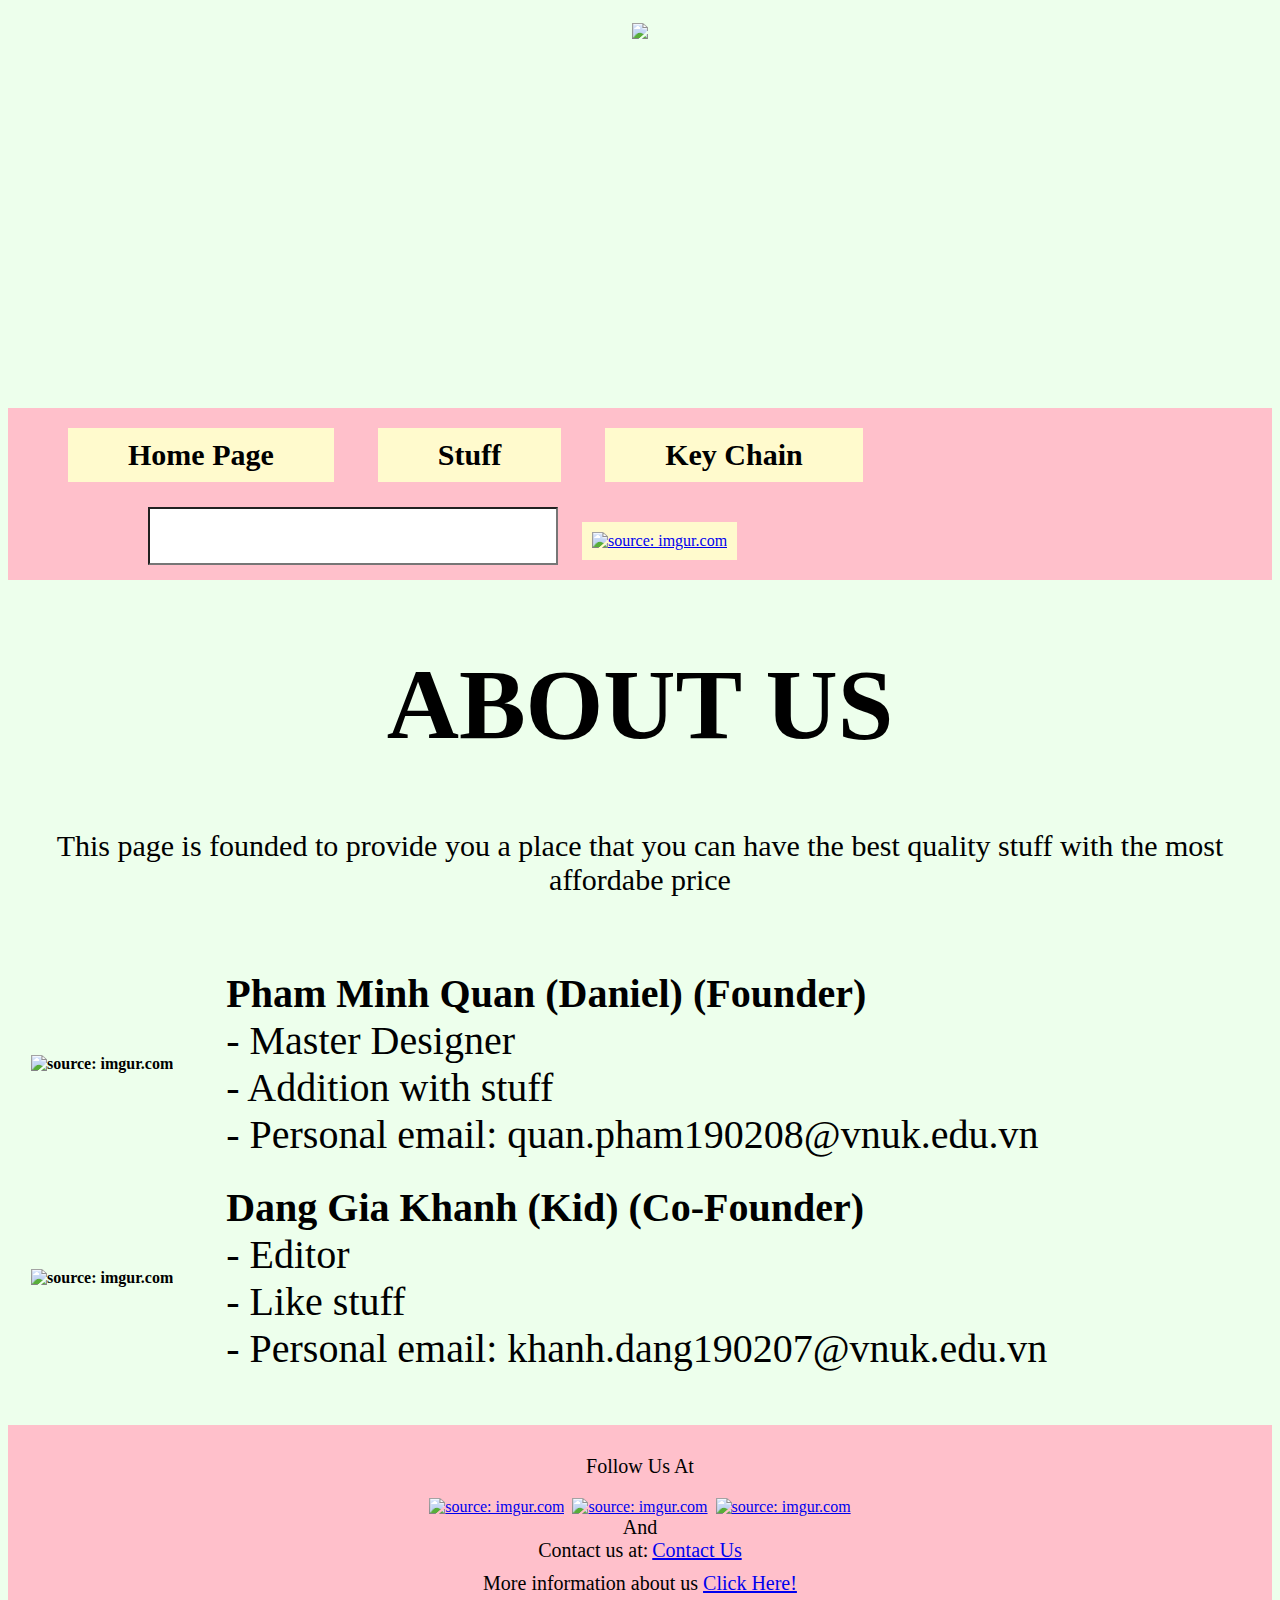
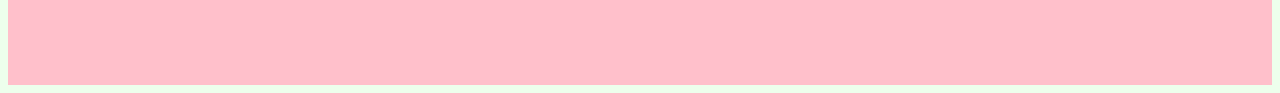
==== AboutUs.html @ 9951cdeb "Add files via upload" ====
<!DOCTYPE html>
<html>

<head>

    <link rel="stylesheet" href="StyleAboutUs.css">

    <title>Dandy Stuff Shop</title>

</head>

<body>

    <header id="page_header">

        <div class="logo">
            <a href="https://imgur.com/NoU41ts"><img style="width: 380px;" src="https://i.imgur.com/NoU41ts.png" /></a>
        </div>

    </header>

    <nav id="page_nav">

        <ul>

            <li>
                <a href="index.html" title="HomePage" id="Pages">Home Page</a>
            </li>

            <li>
                <a href="Stuff.html" title="Stuff" id="Pages">Stuff</a>
            </li>

            <li>
                <a href="KeyChain.html" title="KeyChain" id="Pages">Key Chain</a>
            </li>

            <input type="text" class="search">

            <li>
                <a href="Cart.html"><img class="cart_image" style="width: 29px;" src="https://i.imgur.com/9KEzml0.png" title="source: imgur.com" /></a>
            </li>

        </ul>

    </nav>

    <div id="title">
        <h1>ABOUT US</h1>
    </div>

    <div id="general">
        This page is founded to provide you a place that you can have the best quality stuff with the most affordabe price
    </div>

    <table>

        <thead>

            <th>
                <div class="image_container">
                    <a><img id="ava" width="300px" src="https://i.imgur.com/QUAA0Lz.png" title="source: imgur.com" /></a>
                </div>
            </th>

            <td id="text_container">
                <div id="name">Pham Minh Quan (Daniel) (Founder)</div>

                <div>
                    - Master Designer<br>- Addition with stuff<br>- Personal email: quan.pham190208@vnuk.edu.vn
                </div>
            </td>

        </thead>

    </table>

    <table>

        <thead>

            <th>
                <div class="image_container">
                    <a><img id="ava" width="300px" src="https://i.imgur.com/ChcO5Im.png" title="source: imgur.com" /></a>
                </div>
            </th>

            <td id="text_container">
                <div id="name">Dang Gia Khanh (Kid) (Co-Founder)</div>

                <div>
                    - Editor<br>- Like stuff<br>- Personal email: khanh.dang190207@vnuk.edu.vn
                </div>
            </td>

        </thead>

    </table>

    <footer style=" height: 230px;">

        <div>
            <p id="fl">Follow Us At</p>
        </div>

        <div id="icon">
            <div id="fb">
                <a href="https://www.facebook.com/HuyDandylion"><img style="width: 30px;" src="https://i.imgur.com/vSGvi9u.png" title="source: imgur.com" /></a>
            </div>

            <div id="yt">
                <a href="https://www.youtube.com/channel/UCvKBAIEdslIJum6unqDpnVQ"><img style="width: 30px;" src="https://i.imgur.com/qBUiu6g.png" title="source: imgur.com" /></a>
            </div>

            <div id="tw">
                <a href="https://twitter.com/HuyDandylion"><img style="width: 30px;" src="https://i.imgur.com/ZfmLxSP.png" title="source: imgur.com" /></a>
            </div>

        </div>

        <div style="text-align: center; font-size: 20px;">And</div>

        <div id="contact_us_page">

            <div id="para" style="text-align: center; font-size: 20px;">Contact us at: </div>

            <a href="ContactUs.html" id="Contact">Contact Us</a>

        </div>

        <div id="about_us_page">

            <div id="about_us">More information about us </div>
            <a href="AboutUs.html" id="info">Click Here!</a>

        </div>

    </footer>

</body>

</html>
---- StyleAboutUs.css ----
#page_nav {
    background-color: pink;
}

ul {
    margin: 0;
    text-align: left;
}

#page_nav ul li {
    display: inline-block;
    padding: 10px;
    margin: 20px;
    background-color: lemonchiffon;
}

.logo {
    text-align: center;
    padding: 15px;
}

#page_header {
    background-size: cover;
    height: 400px;
    background: url('https://i.imgur.com/dwx8whR.jpg') no-repeat center 50%;
}

#Pages {
    text-decoration: none;
    font-weight: bold;
    font-size: 30px;
    margin: 50px;
    color: black;
}

@import url('https://fonts.googleapis.com/css2?family=Concert+One&display=swap');
body {
    font-family: 'Concert One', cursive;
}

.search {
    font-size: 30px;
    background-color: white;
    margin-left: 100px;
    padding: 10px;
}

body {
    background-color: #edffec;
}

#title {
    font-size: 50px;
    text-align: center;
    font-weight: bold;
}

p {
    font-size: 20px;
    text-align: center;
}

footer {
    background-color: pink;
    margin-top: 50px;
    padding-bottom: 20px;
    padding-top: 10px;
}

#icon {
    text-align: center;
}

#fb {
    display: inline-block;
    text-align: center;
    margin-left: 2px;
    margin-right: 2px;
}

#yt {
    display: inline-block;
    text-align: center;
    margin-left: 2px;
    margin-right: 2px;
}

#tw {
    display: inline-block;
    text-align: center;
    margin-left: 2px;
    margin-right: 2px;
}

#about_us_page {
    text-align: center;
    padding-top: 10px;
    font-size: 20px;
}

#about_us {
    display: inline-block;
    text-align: center;
}

#info {
    display: inline-block;
    text-align: center;
}

#contact_us_page {
    text-align: center;
}

#para {
    display: inline-block;
    text-align: center;
}

#Contact {
    display: inline-block;
    text-align: center;
    font-size: 20px;
}

table {
    margin: 20px;
}

#text_container {
    text-decoration: none;
    text-align: left;
    padding-left: 50px;
    font-size: 40px;
}

#name {
    font-weight: bold;
}

#general {
    text-align: center;
    font-size: 30px;
    padding-bottom: 50px;
}

@media screen and (max-width: 1000px) {
    #page_nav ul li {
        margin: 5px;
    }
    #Pages {
        margin: 10px;
    }
    .search {
        font-size: 30px;
        background-color: white;
        margin-left: 10px;
        padding: 10px;
        width: 250px;
    }
    #text_container {
        font-size: 30px;
    }
    #ava {
        width: 200px;
    }
}
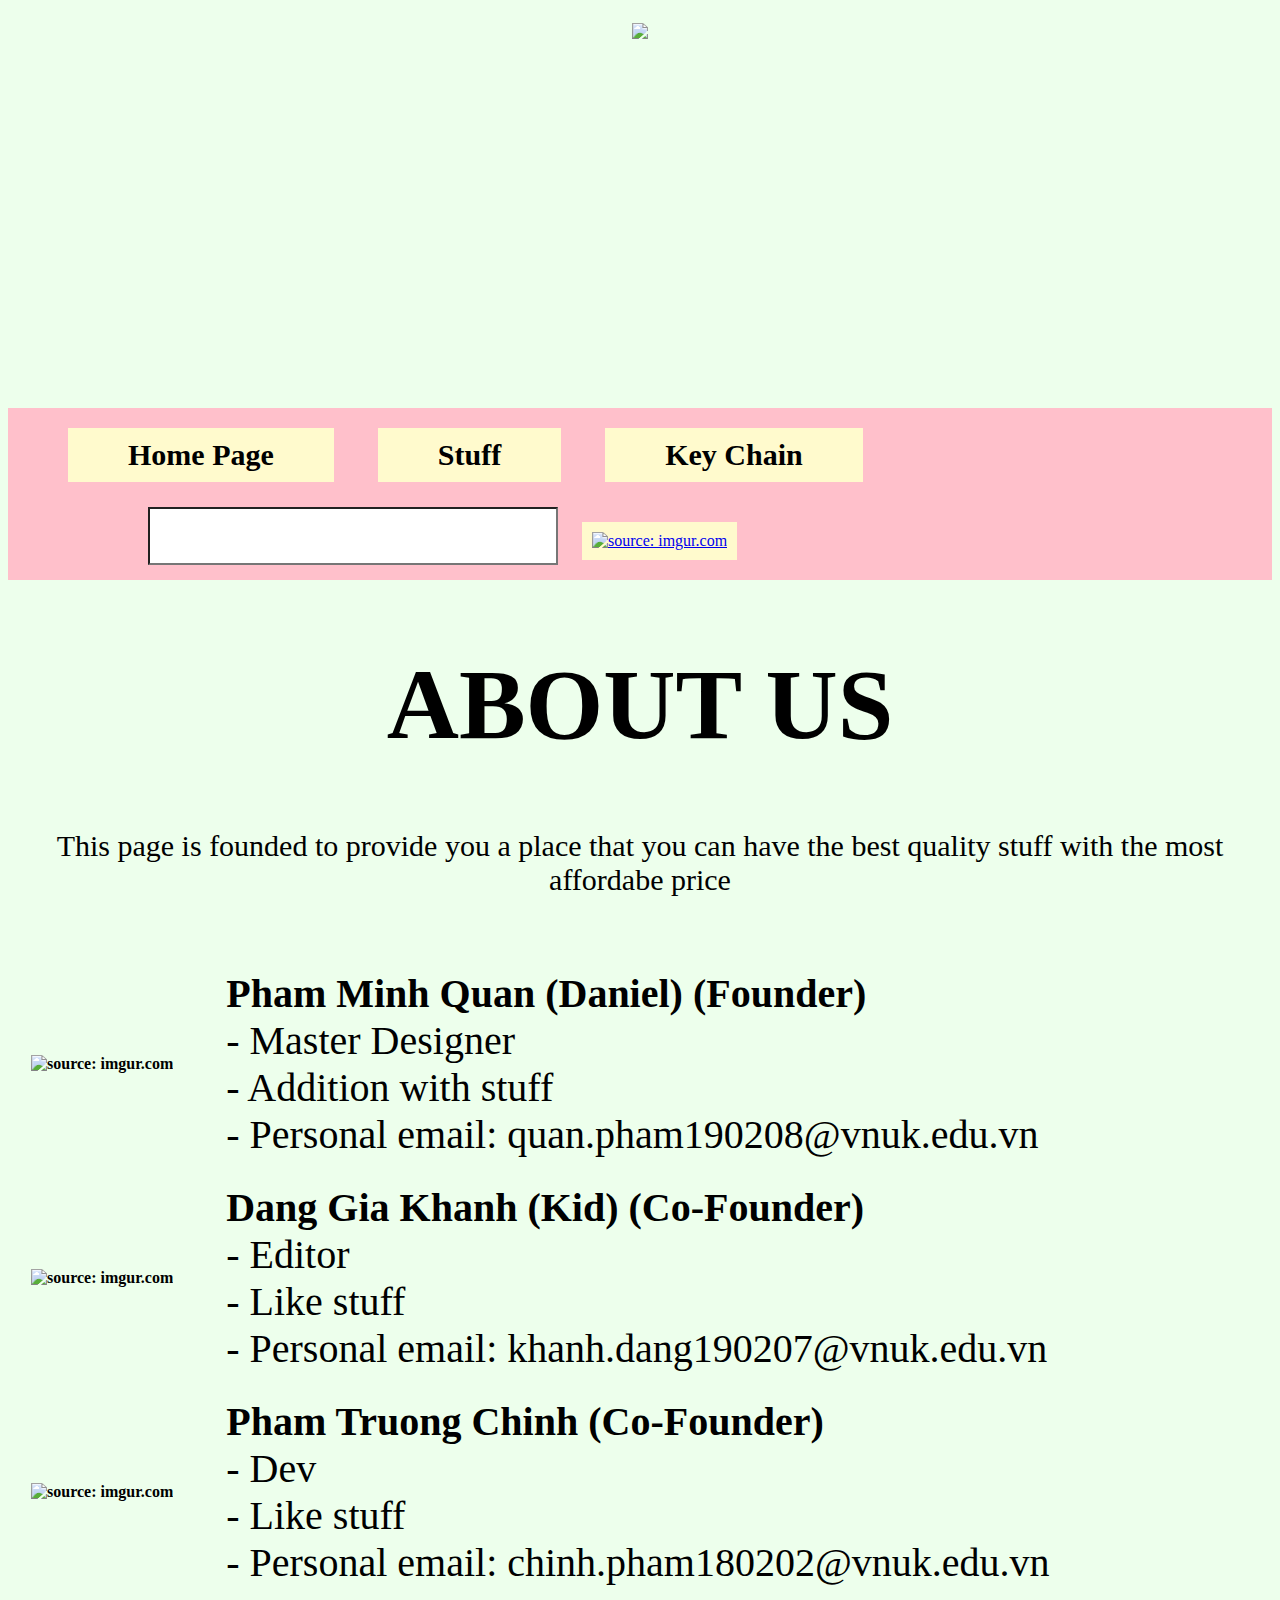
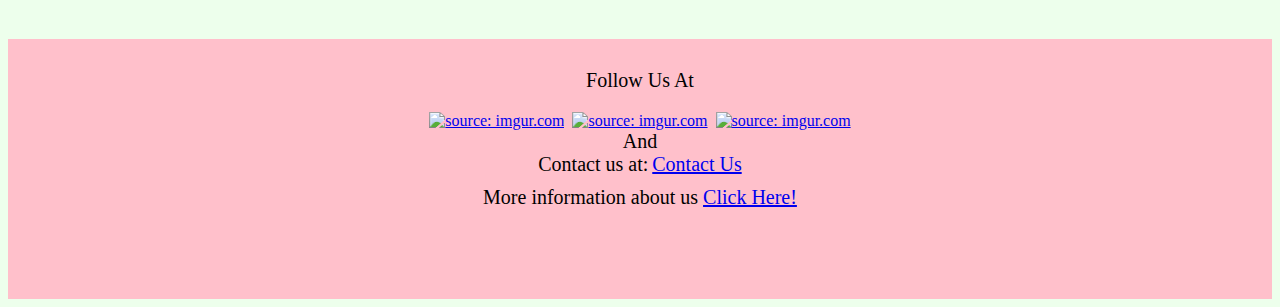
==== commit b8c1f780: "Add files via upload" ====
--- a/AboutUs.html
+++ b/AboutUs.html
@@ -97,6 +97,28 @@
 
     </table>
 
+    <table>
+
+        <thead>
+
+            <th>
+                <div class="image_container">
+                    <a><img id="ava" width="300px" src="https://i.imgur.com/ZPKThWt.png" title="source: imgur.com" /></a>
+                </div>
+            </th>
+
+            <td id="text_container">
+                <div id="name">Pham Truong Chinh (Co-Founder)</div>
+
+                <div>
+                    - Dev<br>- Like stuff<br>- Personal email: chinh.pham180202@vnuk.edu.vn
+                </div>
+            </td>
+
+        </thead>
+
+    </table>
+
     <footer style=" height: 230px;">
 
         <div>
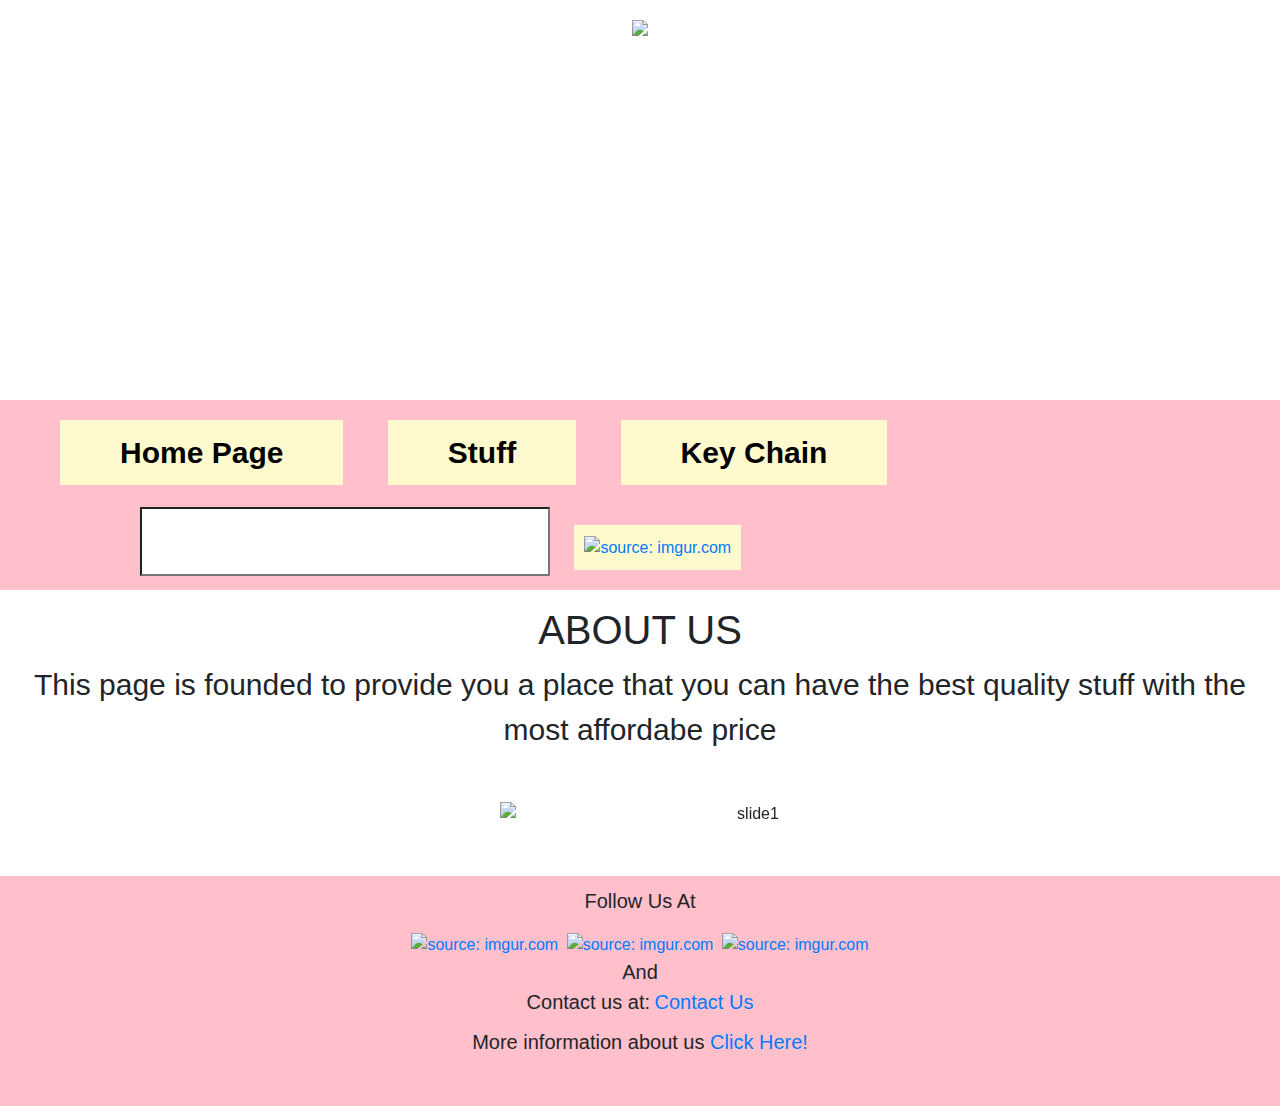
==== commit 31809a67: "Add files via upload" ====
--- a/AboutUs.html
+++ b/AboutUs.html
@@ -6,6 +6,8 @@
     <link rel="stylesheet" href="StyleAboutUs.css">
 
     <title>Dandy Stuff Shop</title>
+
+    <link rel="stylesheet" href="https://maxcdn.bootstrapcdn.com/bootstrap/4.0.0/css/bootstrap.min.css" integrity="sha384-Gn5384xqQ1aoWXA+058RXPxPg6fy4IWvTNh0E263XmFcJlSAwiGgFAW/dAiS6JXm" crossorigin="anonymous">
 
 </head>
 
@@ -53,7 +55,46 @@
         This page is founded to provide you a place that you can have the best quality stuff with the most affordabe price
     </div>
 
-    <table>
+    <div id="carouselExampleCaptions" class="carousel slide" data-ride="carousel">
+        <ol class="carousel-indicators">
+            <li data-target="#carouselExampleCaptions" data-slide-to="0" class="active"></li>
+            <li data-target="#carouselExampleCaptions" data-slide-to="1"></li>
+            <li data-target="#carouselExampleCaptions" data-slide-to="2"></li>
+        </ol>
+        <div class="carousel-inner">
+            <div class="carousel-item active">
+                <img src="https://i.imgur.com/QUAA0Lz.png" class="d-block w-100" alt="slide1">
+                <div class="carousel-caption d-none d-md-block">
+                    <h5>Pham Minh Quan (Daniel) (Founder)</h5>
+                    <p>- Master Designer<br>- Addition with stuff<br>- Personal email: quan.pham190208@vnuk.edu.vn</p>
+                </div>
+            </div>
+            <div class="carousel-item">
+                <img src="https://i.imgur.com/ChcO5Im.png" class="d-block w-100" alt="slide2">
+                <div class="carousel-caption d-none d-md-block">
+                    <h5>Dang Gia Khanh (Kid) (Co-Founder)</h5>
+                    <p>- Editor<br>- Like stuff<br>- Personal email: khanh.dang190207@vnuk.edu.vn</p>
+                </div>
+            </div>
+            <div class="carousel-item">
+                <img src="https://i.imgur.com/ZPKThWt.png" class="d-block w-100" alt="slide3">
+                <div class="carousel-caption d-none d-md-block">
+                    <h5>Pham Truong Chinh (Co-Founder)</h5>
+                    <p>- Dev<br>- Like stuff<br>- Personal email: chinh.pham180202@vnuk.edu.vn</p>
+                </div>
+            </div>
+        </div>
+        <a class="carousel-control-prev" href="#carouselExampleCaptions" role="button" data-slide="prev">
+            <span class="carousel-control-prev-icon" aria-hidden="true"></span>
+            <span class="sr-only">Previous</span>
+        </a>
+        <a class="carousel-control-next" href="#carouselExampleCaptions" role="button" data-slide="next">
+            <span class="carousel-control-next-icon" aria-hidden="true"></span>
+            <span class="sr-only">Next</span>
+        </a>
+    </div>
+
+    <!-- <table>
 
         <thead>
 
@@ -117,7 +158,7 @@
 
         </thead>
 
-    </table>
+    </table> -->
 
     <footer style=" height: 230px;">
 
@@ -159,6 +200,10 @@
 
     </footer>
 
+    <script src="https://code.jquery.com/jquery-3.2.1.slim.min.js" integrity="sha384-KJ3o2DKtIkvYIK3UENzmM7KCkRr/rE9/Qpg6aAZGJwFDMVNA/GpGFF93hXpG5KkN" crossorigin="anonymous"></script>
+    <script src="https://cdnjs.cloudflare.com/ajax/libs/popper.js/1.12.9/umd/popper.min.js" integrity="sha384-ApNbgh9B+Y1QKtv3Rn7W3mgPxhU9K/ScQsAP7hUibX39j7fakFPskvXusvfa0b4Q" crossorigin="anonymous"></script>
+    <script src="https://maxcdn.bootstrapcdn.com/bootstrap/4.0.0/js/bootstrap.min.js" integrity="sha384-JZR6Spejh4U02d8jOt6vLEHfe/JQGiRRSQQxSfFWpi1MquVdAyjUar5+76PVCmYl" crossorigin="anonymous"></script>
+
 </body>
 
 </html>--- a/StyleAboutUs.css
+++ b/StyleAboutUs.css
@@ -144,6 +144,15 @@
     padding-bottom: 50px;
 }
 
+#carouselExampleCaptions {
+    display: flex;
+    justify-content: center;
+    align-items: center;
+    width: 500px;
+    text-align: center;
+    margin-left: 500px;
+}
+
 @media screen and (max-width: 1000px) {
     #page_nav ul li {
         margin: 5px;
@@ -164,4 +173,12 @@
     #ava {
         width: 200px;
     }
+    #carouselExampleCaptions {
+        display: flex;
+        justify-content: center;
+        align-items: center;
+        width: 500px;
+        text-align: center;
+        margin-left: 230px;
+    }
 }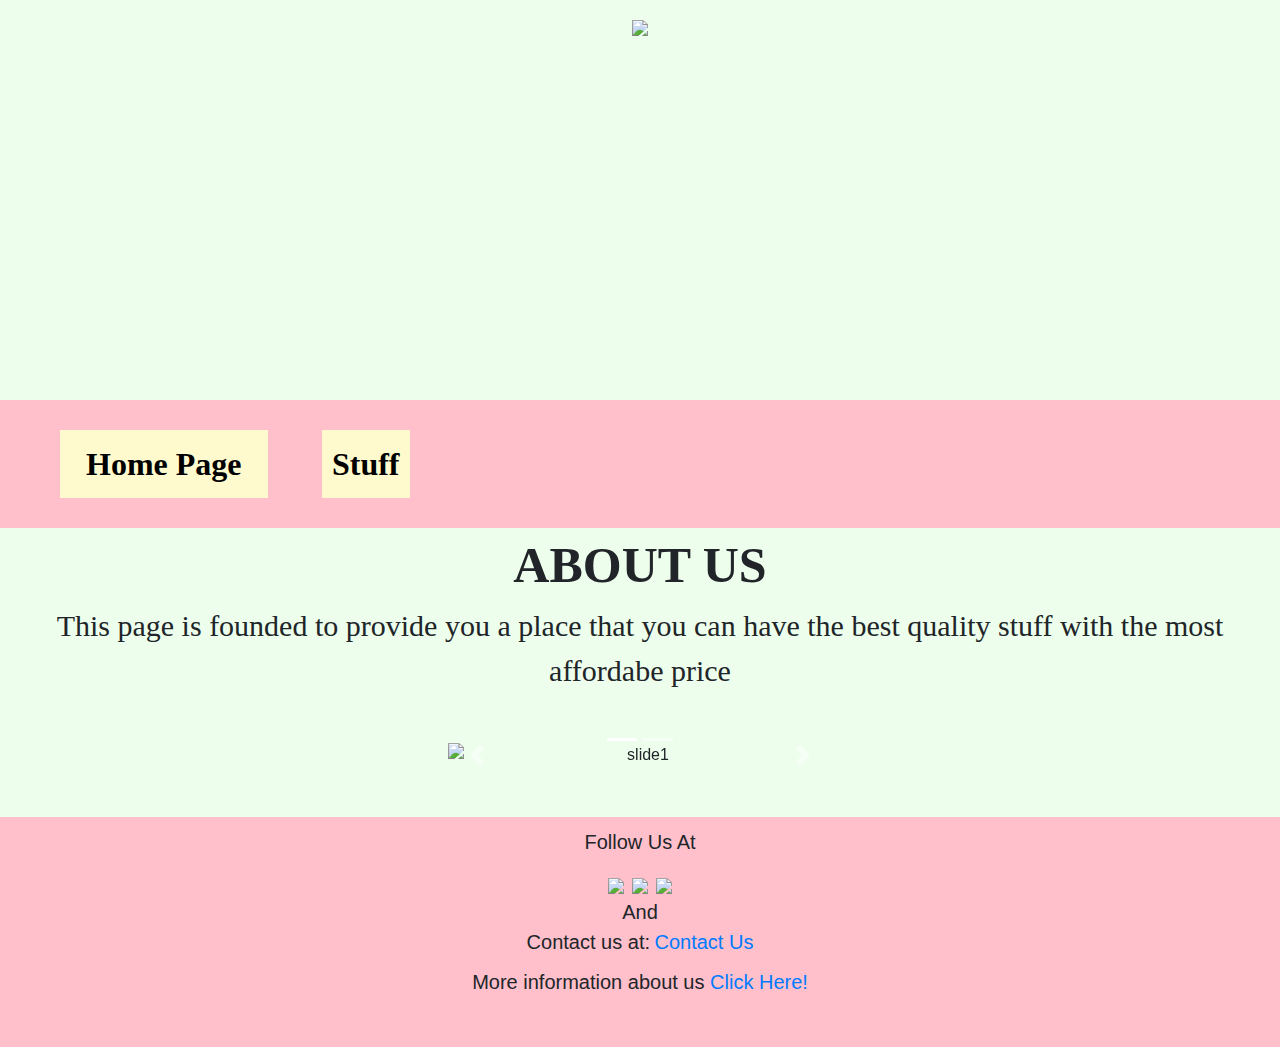
==== commit 763176e2: "Add files via upload" ====
--- a/AboutUs.html
+++ b/AboutUs.html
@@ -3,11 +3,12 @@
 
 <head>
 
+    <link rel="stylesheet" href="https://maxcdn.bootstrapcdn.com/bootstrap/4.0.0/css/bootstrap.min.css"
+        integrity="sha384-Gn5384xqQ1aoWXA+058RXPxPg6fy4IWvTNh0E263XmFcJlSAwiGgFAW/dAiS6JXm" crossorigin="anonymous">
+
     <link rel="stylesheet" href="StyleAboutUs.css">
 
     <title>Dandy Stuff Shop</title>
-
-    <link rel="stylesheet" href="https://maxcdn.bootstrapcdn.com/bootstrap/4.0.0/css/bootstrap.min.css" integrity="sha384-Gn5384xqQ1aoWXA+058RXPxPg6fy4IWvTNh0E263XmFcJlSAwiGgFAW/dAiS6JXm" crossorigin="anonymous">
 
 </head>
 
@@ -16,7 +17,7 @@
     <header id="page_header">
 
         <div class="logo">
-            <a href="https://imgur.com/NoU41ts"><img style="width: 380px;" src="https://i.imgur.com/NoU41ts.png" /></a>
+            <a href="index.html"><img style="width: 380px;" src="https://i.imgur.com/NoU41ts.png" /></a>
         </div>
 
     </header>
@@ -26,40 +27,35 @@
         <ul>
 
             <li>
-                <a href="index.html" title="HomePage" id="Pages">Home Page</a>
+                <a href="index.html" title="Home Page" id="Pages">Home Page</a>
             </li>
 
-            <li>
-                <a href="Stuff.html" title="Stuff" id="Pages">Stuff</a>
-            </li>
-
-            <li>
-                <a href="KeyChain.html" title="KeyChain" id="Pages">Key Chain</a>
-            </li>
-
-            <input type="text" class="search">
-
-            <li>
-                <a href="Cart.html"><img class="cart_image" style="width: 29px;" src="https://i.imgur.com/9KEzml0.png" title="source: imgur.com" /></a>
-            </li>
+            <div class="dropdown">
+                <button class="dropbtn">Stuff</button>
+                <div class="dropdown-content">
+                    <a href="Stuff.html" title="Stuff" id="Pages">Stuffed Animals</a>
+                    <a href="KeyChain.html" title="KeyChain" id="Pages">Keychain</a>
+                    <a href="Others.html" title="Others" id="Pages">Other</a>
+                </div>
+            </div>
 
         </ul>
 
     </nav>
 
     <div id="title">
-        <h1>ABOUT US</h1>
+        <h>ABOUT US</h>
     </div>
 
     <div id="general">
-        This page is founded to provide you a place that you can have the best quality stuff with the most affordabe price
+        This page is founded to provide you a place that you can have the best quality stuff with the most affordabe
+        price
     </div>
 
     <div id="carouselExampleCaptions" class="carousel slide" data-ride="carousel">
         <ol class="carousel-indicators">
             <li data-target="#carouselExampleCaptions" data-slide-to="0" class="active"></li>
             <li data-target="#carouselExampleCaptions" data-slide-to="1"></li>
-            <li data-target="#carouselExampleCaptions" data-slide-to="2"></li>
         </ol>
         <div class="carousel-inner">
             <div class="carousel-item active">
@@ -76,13 +72,13 @@
                     <p>- Editor<br>- Like stuff<br>- Personal email: khanh.dang190207@vnuk.edu.vn</p>
                 </div>
             </div>
-            <div class="carousel-item">
+            <!-- <div class="carousel-item">
                 <img src="https://i.imgur.com/ZPKThWt.png" class="d-block w-100" alt="slide3">
                 <div class="carousel-caption d-none d-md-block">
                     <h5>Pham Truong Chinh (Co-Founder)</h5>
                     <p>- Dev<br>- Like stuff<br>- Personal email: chinh.pham180202@vnuk.edu.vn</p>
                 </div>
-            </div>
+            </div> -->
         </div>
         <a class="carousel-control-prev" href="#carouselExampleCaptions" role="button" data-slide="prev">
             <span class="carousel-control-prev-icon" aria-hidden="true"></span>
@@ -94,72 +90,6 @@
         </a>
     </div>
 
-    <!-- <table>
-
-        <thead>
-
-            <th>
-                <div class="image_container">
-                    <a><img id="ava" width="300px" src="https://i.imgur.com/QUAA0Lz.png" title="source: imgur.com" /></a>
-                </div>
-            </th>
-
-            <td id="text_container">
-                <div id="name">Pham Minh Quan (Daniel) (Founder)</div>
-
-                <div>
-                    - Master Designer<br>- Addition with stuff<br>- Personal email: quan.pham190208@vnuk.edu.vn
-                </div>
-            </td>
-
-        </thead>
-
-    </table>
-
-    <table>
-
-        <thead>
-
-            <th>
-                <div class="image_container">
-                    <a><img id="ava" width="300px" src="https://i.imgur.com/ChcO5Im.png" title="source: imgur.com" /></a>
-                </div>
-            </th>
-
-            <td id="text_container">
-                <div id="name">Dang Gia Khanh (Kid) (Co-Founder)</div>
-
-                <div>
-                    - Editor<br>- Like stuff<br>- Personal email: khanh.dang190207@vnuk.edu.vn
-                </div>
-            </td>
-
-        </thead>
-
-    </table>
-
-    <table>
-
-        <thead>
-
-            <th>
-                <div class="image_container">
-                    <a><img id="ava" width="300px" src="https://i.imgur.com/ZPKThWt.png" title="source: imgur.com" /></a>
-                </div>
-            </th>
-
-            <td id="text_container">
-                <div id="name">Pham Truong Chinh (Co-Founder)</div>
-
-                <div>
-                    - Dev<br>- Like stuff<br>- Personal email: chinh.pham180202@vnuk.edu.vn
-                </div>
-            </td>
-
-        </thead>
-
-    </table> -->
-
     <footer style=" height: 230px;">
 
         <div>
@@ -168,15 +98,18 @@
 
         <div id="icon">
             <div id="fb">
-                <a href="https://www.facebook.com/HuyDandylion"><img style="width: 30px;" src="https://i.imgur.com/vSGvi9u.png" title="source: imgur.com" /></a>
+                <a href="https://www.facebook.com/HuyDandylion"><img style="width: 30px;"
+                        src="https://i.imgur.com/vSGvi9u.png" /></a>
             </div>
 
             <div id="yt">
-                <a href="https://www.youtube.com/channel/UCvKBAIEdslIJum6unqDpnVQ"><img style="width: 30px;" src="https://i.imgur.com/qBUiu6g.png" title="source: imgur.com" /></a>
+                <a href="https://www.youtube.com/channel/UCvKBAIEdslIJum6unqDpnVQ"><img style="width: 30px;"
+                        src="https://i.imgur.com/qBUiu6g.png" /></a>
             </div>
 
             <div id="tw">
-                <a href="https://twitter.com/HuyDandylion"><img style="width: 30px;" src="https://i.imgur.com/ZfmLxSP.png" title="source: imgur.com" /></a>
+                <a href="https://twitter.com/HuyDandylion"><img style="width: 30px;"
+                        src="https://i.imgur.com/ZfmLxSP.png" /></a>
             </div>
 
         </div>
@@ -200,9 +133,15 @@
 
     </footer>
 
-    <script src="https://code.jquery.com/jquery-3.2.1.slim.min.js" integrity="sha384-KJ3o2DKtIkvYIK3UENzmM7KCkRr/rE9/Qpg6aAZGJwFDMVNA/GpGFF93hXpG5KkN" crossorigin="anonymous"></script>
-    <script src="https://cdnjs.cloudflare.com/ajax/libs/popper.js/1.12.9/umd/popper.min.js" integrity="sha384-ApNbgh9B+Y1QKtv3Rn7W3mgPxhU9K/ScQsAP7hUibX39j7fakFPskvXusvfa0b4Q" crossorigin="anonymous"></script>
-    <script src="https://maxcdn.bootstrapcdn.com/bootstrap/4.0.0/js/bootstrap.min.js" integrity="sha384-JZR6Spejh4U02d8jOt6vLEHfe/JQGiRRSQQxSfFWpi1MquVdAyjUar5+76PVCmYl" crossorigin="anonymous"></script>
+    <script src="https://code.jquery.com/jquery-3.2.1.slim.min.js"
+        integrity="sha384-KJ3o2DKtIkvYIK3UENzmM7KCkRr/rE9/Qpg6aAZGJwFDMVNA/GpGFF93hXpG5KkN"
+        crossorigin="anonymous"></script>
+    <script src="https://cdnjs.cloudflare.com/ajax/libs/popper.js/1.12.9/umd/popper.min.js"
+        integrity="sha384-ApNbgh9B+Y1QKtv3Rn7W3mgPxhU9K/ScQsAP7hUibX39j7fakFPskvXusvfa0b4Q"
+        crossorigin="anonymous"></script>
+    <script src="https://maxcdn.bootstrapcdn.com/bootstrap/4.0.0/js/bootstrap.min.js"
+        integrity="sha384-JZR6Spejh4U02d8jOt6vLEHfe/JQGiRRSQQxSfFWpi1MquVdAyjUar5+76PVCmYl"
+        crossorigin="anonymous"></script>
 
 </body>
 
--- a/StyleAboutUs.css
+++ b/StyleAboutUs.css
@@ -7,7 +7,55 @@
     text-align: left;
 }
 
+.dropbtn {
+    font-family: 'Concert One', cursive;
+    font-weight: bold;
+    background-color: lemonchiffon;
+    color: black;
+    padding: 10px;
+    font-size: 32px;
+    border: none;
+    cursor: pointer;
+}
+
+.dropdown {
+    padding: 10px;
+    margin: 20px;
+    position: relative;
+    display: inline-block;
+}
+
+.dropdown-content {
+    display: none;
+    position: absolute;
+    right: 0;
+    background-color: #f9f9f9;
+    min-width: 320px;
+    box-shadow: 0px 8px 16px 0px rgba(0, 0, 0, 0.2);
+    z-index: 1;
+}
+
+.dropdown-content a {
+    color: black;
+    padding: 12px 16px;
+    text-decoration: none;
+    display: block;
+}
+
+.dropdown-content a:hover {
+    background-color: #f1f1f1;
+}
+
+.dropdown:hover .dropdown-content {
+    display: block;
+}
+
+.dropdown:hover .dropbtn {
+    background-color: #3e8e41;
+}
+
 #page_nav ul li {
+    align-items: center;
     display: inline-block;
     padding: 10px;
     margin: 20px;
@@ -26,33 +74,24 @@
 }
 
 #Pages {
+    font-family: 'Concert One', cursive;
     text-decoration: none;
     font-weight: bold;
-    font-size: 30px;
-    margin: 50px;
+    font-size: 32px;
+    margin: 16px;
     color: black;
 }
 
 @import url('https://fonts.googleapis.com/css2?family=Concert+One&display=swap');
-body {
-    font-family: 'Concert One', cursive;
-}
-
-.search {
-    font-size: 30px;
-    background-color: white;
-    margin-left: 100px;
-    padding: 10px;
+#title {
+    font-family: 'Concert One', cursive;
+    font-size: 50px;
+    text-align: center;
+    font-weight: bold;
 }
 
 body {
     background-color: #edffec;
-}
-
-#title {
-    font-size: 50px;
-    text-align: center;
-    font-weight: bold;
 }
 
 p {
@@ -139,46 +178,23 @@
 }
 
 #general {
+    font-family: 'Concert One', cursive;
     text-align: center;
     font-size: 30px;
     padding-bottom: 50px;
 }
 
 #carouselExampleCaptions {
-    display: flex;
-    justify-content: center;
-    align-items: center;
-    width: 500px;
-    text-align: center;
-    margin-left: 500px;
+    margin-left: 35%;
+    width: 30%;
+    text-align: center;
 }
 
 @media screen and (max-width: 1000px) {
-    #page_nav ul li {
-        margin: 5px;
-    }
-    #Pages {
-        margin: 10px;
-    }
-    .search {
-        font-size: 30px;
-        background-color: white;
-        margin-left: 10px;
-        padding: 10px;
-        width: 250px;
-    }
     #text_container {
         font-size: 30px;
     }
     #ava {
         width: 200px;
     }
-    #carouselExampleCaptions {
-        display: flex;
-        justify-content: center;
-        align-items: center;
-        width: 500px;
-        text-align: center;
-        margin-left: 230px;
-    }
 }